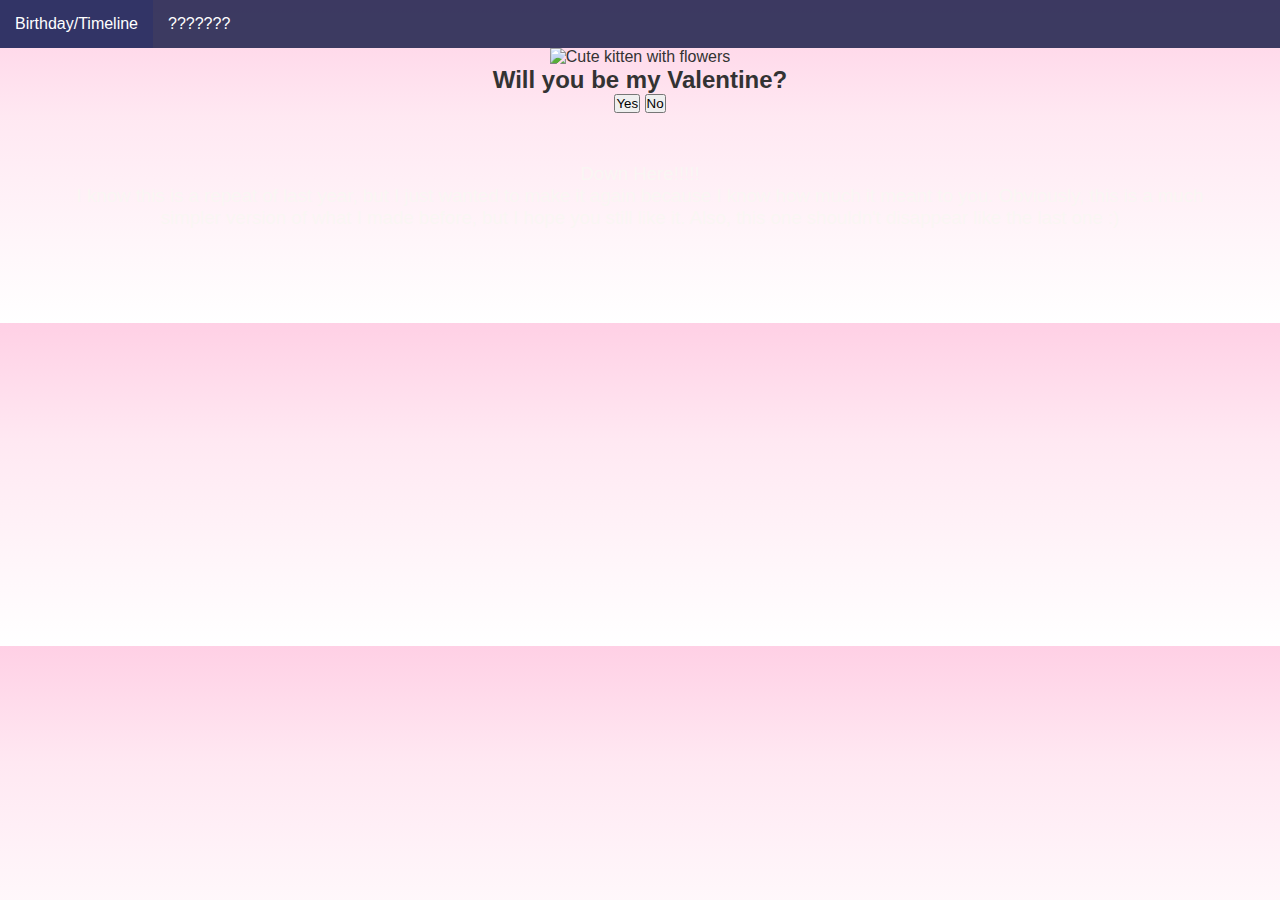
==== valentines.html @ b94e379b "Update" ====
<!DOCTYPE html>
<html lang="en">
<head>
  <meta charset="UTF-8">
  <meta name="viewport" content="width=device-width, initial-scale=1.0">
  <title>Valentines Day</title>
  <script src="https://cdn.tailwindcss.com"></script>
  <style>
    .gradient-background {
      background: rgb(255, 208, 229);
      background: linear-gradient(180deg, rgba(255, 208, 229, 1) 0%, rgba(255, 232, 242, 1) 36%, rgba(255, 255, 255, 1) 100%);
    }

    .bounce2 {
      animation: bounce2 2s ease infinite;
    }

    @keyframes bounce2 {
      0%, 20%, 50%, 80%, 100% {
        transform: translateY(0);
      }
      40% {
        transform: translateY(-20px);
      }
      60% {
        transform: translateY(-10px);
      }
    }
  </style>
  <link href="styles.css" rel="stylesheet"/>
</head>
<body class="gradient-background">
    <nav class = "navbar">
        <ul>
            <li><a href = "index.html">Birthday/Timeline</a></li>
            <li><a href = "valentines.html">???????</a></li>

        </ul>
    </nav>


  <div class="flex items-center justify-center h-screen">
    <div class="flex flex-col items-center p-4">
      <img id="imageDisplay" src="https://gifdb.com/images/high/cute-love-bear-roses-ou7zho5oosxnpo6k.gif" alt="Cute kitten with flowers" class="rounded-md h-[300px]" style="object-fit: cover;" />
      <h2 id="valentineQuestion" class="text-4xl font-bold italic text-[#bd1e59] my-4">Will you be my Valentine?</h2>
      <div class="flex gap-4 pt-[20px] items-center" id="responseButtons">
        <button id="yesButton"
          class="bounce2 inline-flex items-center justify-center whitespace-nowrap rounded-md text-[20px] font-medium disabled:pointer-events-none disabled:opacity-50 hover:bg-green-400 min-h-12 min-w-[75px] px-4 py-2 bg-green-500 text-white transition">
          Yes
        </button>
        <button id="noButton"
          class="inline-flex items-center justify-center whitespace-nowrap rounded-md text-[20px] font-medium transition disabled:pointer-events-none disabled:opacity-50 hover:bg-red-700 h-12 min-w-[75px] w-auto px-4 py-2 bg-red-500 text-white">
          No
        </button>
      </div>
    </div>
    
  </div>

  <script type="module">
    import confetti from 'https://cdn.skypack.dev/canvas-confetti';
    const yesButton = document.getElementById('yesButton');
    const noButton = document.getElementById('noButton');
    const imageDisplay = document.getElementById('imageDisplay');
    const valentineQuestion = document.getElementById('valentineQuestion');
    const responseButtons = document.getElementById('responseButtons');
  
    let noClickCount = 0;
    let buttonHeight = 48; // Starting height in pixels
    let buttonWidth = 80;
    let fontSize = 20; // Starting font size in pixels
    const imagePaths = [
      "./images/image1.gif",
      "./images/image2.gif",
      "./images/image3.gif",
      "./images/image4.gif",
      "./images/image5.gif",
      "./images/image6.gif",
      "./images/image7.gif"
    ];
  
    noButton.addEventListener('click', function() {
      if (noClickCount < 5) {
        noClickCount++;
        buttonHeight += 35; // Increase height by 5px on each click
        buttonWidth += 35;
        fontSize += 25; // Increase font size by 1px on each click
        yesButton.style.height = `${buttonHeight}px`; // Update button height
        yesButton.style.width = `${buttonWidth}px`;
        yesButton.style.fontSize = `${fontSize}px`; // Update font size
        if (noClickCount < 6) {
          noButton.textContent = ["No", "Are you sure?", "Pleaseeeeeee", "Stop playinggggg mannnn", "What the fuck man", "Just click yes, damn"][noClickCount];
        }
      }
    });
  
    yesButton.addEventListener('click', () => {
      imageDisplay.src = 'https://gifdb.com/images/high/besos-cony-and-brown-oikg6ft8xzeyrwpl.gif'; // Change to image7.gif
      valentineQuestion.textContent = "Yayyy! Now you're officially my Valentine!!"; // Change the question text
      responseButtons.style.display = 'none'; // Hide both buttons
      
      document.getElementById('text').style.color = '#000000e4';
      confetti(); // Trigger confetti animation
    });
  </script>  


<p id = "text">Down Here!!!!!<br>
    I know this is a repeat of last year, but I just wanted to make it again because I know how much it meant to you. 
    Obviously, this is a much simpler version of what I made before, but I hope you still like it. Also, this one shouldn't
    disappear like the last one :)
    <br>
    <br>
    <br>
</p>

</body>
</html>
---- styles.css ----
body {
    font-family: Arial, sans-serif;
    background-color: #2d2e2e;
    color: #333;
    text-align: center;
    margin: 0;
    padding: 0;
}
p{
  font-family: Arial, sans-serif;
    color: #f9f7f3e4;
    text-align: center;
    margin: 50px;
    font-size: 14pt;
}
h1 {
    font-size: 4em;
    color: #2b9d32;
    
}

h3{
  font-family: Arial, sans-serif;
    color: #f9f7f3e4;
    margin: 50px;
}

.content {
    margin-top: 50px;
}
.images {
    display: flex;
    justify-content: center;
    gap: 30px;
    margin-top: 30px;
}
.image-placeholder img {
  max-width: 100%; /* Limit the image to the container's width */
  height: auto; /* Maintain the aspect ratio */
}

.image-placeholder1 img {
  max-width: 95%; /* Limit the image to the container's width */
  height: auto; /* Maintain the aspect ratio */
}

.image-placeholder3 img {
  max-width: 80%; /* Limit the image to the container's width */
  height: auto; /* Maintain the aspect ratio */
}

.gif-placeholder img {
  max-width: 70%; /* Limit the image to the container's width */
  height: auto; /* Maintain the aspect ratio */
}

.gif-container {
    margin-top: 30px;
}
.gif-container img {
    width: 300px;
    border-radius: 10px;
}
.gif-container1 img {
  width: 30%; /* The GIFs will take up 30% of the screen width */
  height: auto;
  border-radius: 10px;
}

footer {
    margin-top: 50px;
    font-size: 1.2em;
    color: #777;
}

* {
  margin: 0;
  padding: 0;
  box-sizing: border-box;
}


.timeline-container {
  width: 80%;
  margin: 50px auto;
}

.timeline {
  position: relative;
  padding: 10px;
  margin: 0;
  list-style: none;
}

.timeline-item {
  position: relative;
  padding-left: 30px;
  margin-bottom: 100px;
  opacity: 0; /* Hidden by default */
  visibility: hidden; 
  transition: opacity 0.5s ease-in-out;
}

.timeline-item .timeline-date {
  position: absolute;
  left: -30px;
  top: 0;
  background-color: #ca2929;
  color: white;
  padding: 17px 20px;
  border-radius: 50%;
  font-size: 16px;
}

.timeline-item .timeline-content {
  display: flex;
  align-items: center;
  background-color: rgb(12, 7, 105);
  padding: 20px;
  border-radius: 8px;
  box-shadow: 0 2px 10px rgba(0, 0, 0, 0.1);
  max-width: 90%;
  margin-left: 40px;
  border-left: 4px solid #ca2929;
  transition: transform 0.5s ease, opacity 0.5s ease;
}

.timeline-item .timeline-image {
  width: 400px;
  height: 360px;
  object-fit: cover;
  border-radius: 8px;
  margin-right: 0px;
}

/* Scroll animation */
.timeline-item.visible {
  opacity: 1;
  visibility: visible;  /* Make it visible when it's in the viewport */
  transition: opacity 0.5s ease-in-out, visibility 0s 0s;
}

.timeline-item .timeline-content h3 {
  color: #f9f7f3e4;
  font-size: 20pt;

}

.timeline-item .timeline-content p {
  color: #adadac;
  font-size: 17pt;

}

/* Media query for mobile devices */
@media (max-width: 768px) {
  .timeline-container {
      width: 100%;
  }

  .timeline-item .timeline-content {
      max-width: 90%;
      margin-left: 0;
      display: block;
      padding: 25px;
  }

  .timeline-item .timeline-image {
      width: 100%;
      height: auto;
      margin-right: 0;
      margin-bottom: 15px;
  }

  .timeline-item .timeline-date {
      font-size: 18px;
      padding: 10px 18px;
  }

  .timeline-item {
      margin-bottom: 50px;
  }
}

.navbar ul{
  list-style-type: none;
  background-color: #252751e4; 
  padding: 0px; 
  margin: Opx;
  overflow: hidden;
}

.navbar a{
  color:
  white;
  text-decoration: none;
  padding: 15px; 
  display: block; 
  text-align: center;
}

.navbar a:hover{
  background-color: #313367e4;

}

.navbar li{
  float:left;
}
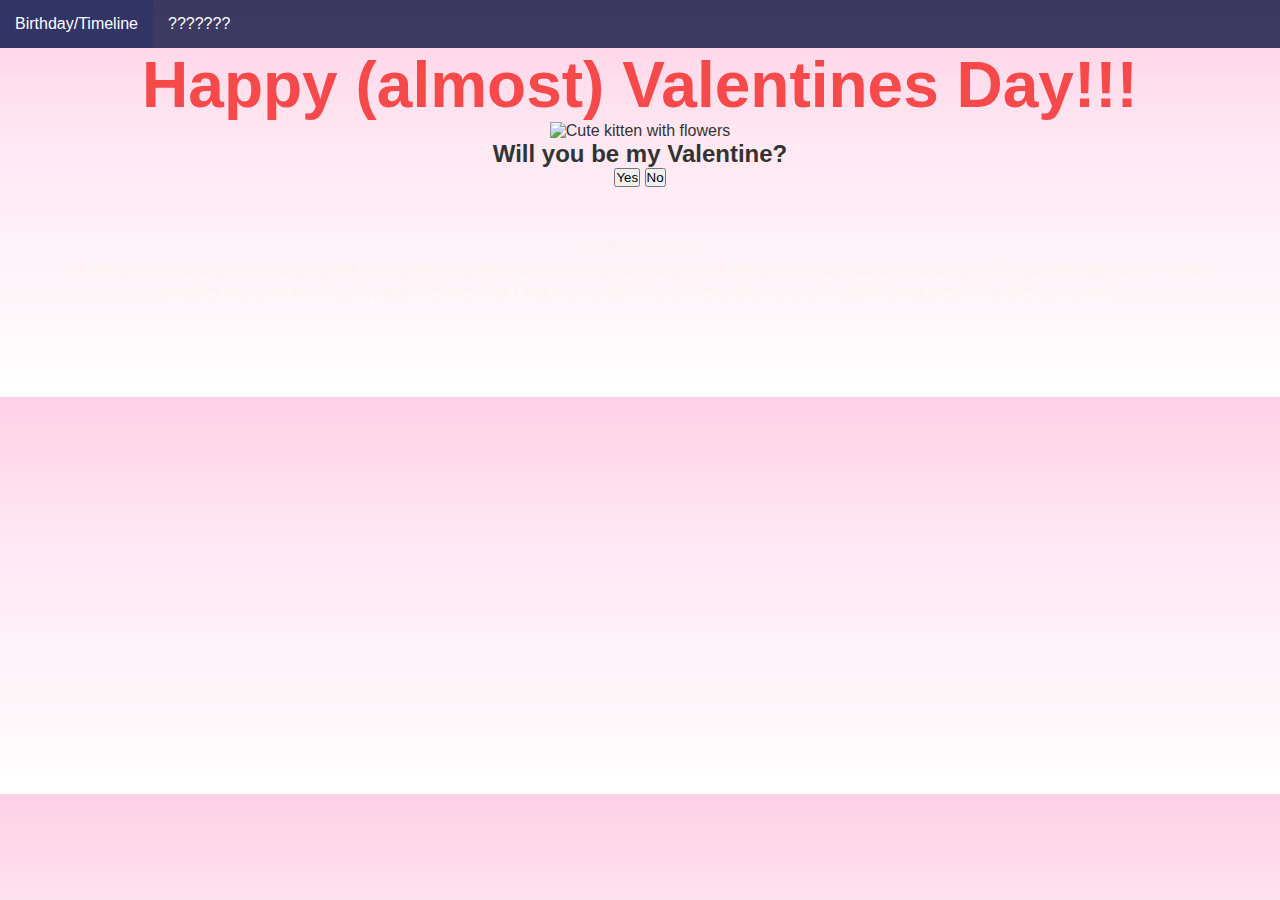
==== commit 0bbfc947: "text change" ====
--- a/valentines.html
+++ b/valentines.html
@@ -38,6 +38,7 @@
         </ul>
     </nav>
 
+    <h1 class = "test"> Happy (almost) Valentines Day!!!</h1>
 
   <div class="flex items-center justify-center h-screen">
     <div class="flex flex-col items-center p-4">
--- a/styles.css
+++ b/styles.css
@@ -18,6 +18,11 @@
     font-size: 4em;
     color: #2b9d32;
     
+}
+
+.test{
+  font-size: 4em;
+  color: #f53737e4;
 }
 
 h3{
